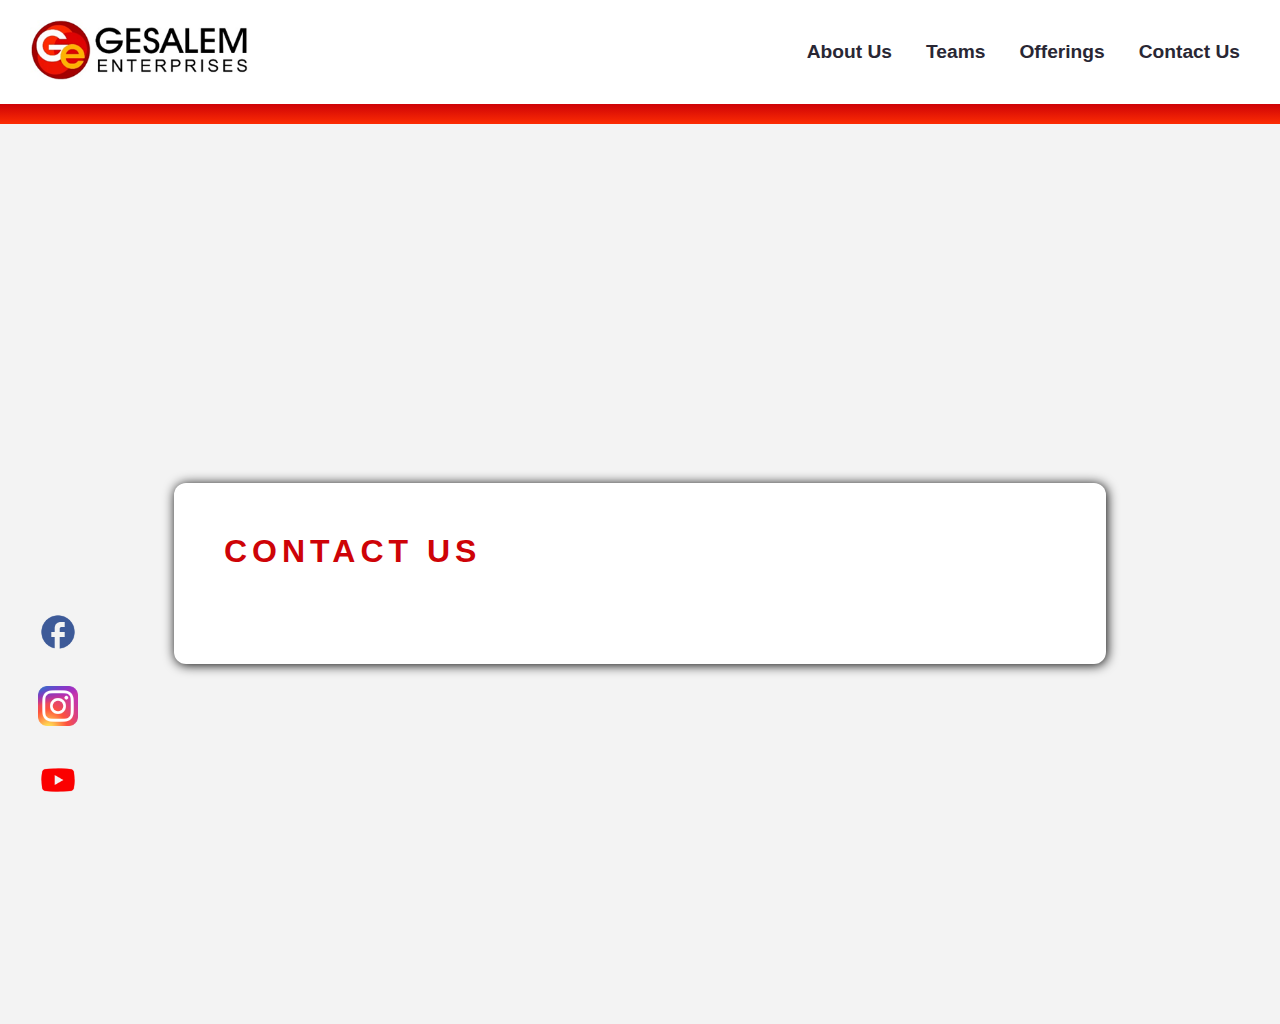
==== Gesalem Enterprises/contact-us.html @ 819e93a9 "Add files via upload" ====
<!DOCTYPE html>
<html lang="en">
<head>
    <meta charset="UTF-8">
    <meta name="viewport" content="width=device-width, initial-scale=1.0">
    <title>Gesalem Enterprises</title>
    <link rel='stylesheet' href="https://unpkg.com/boxicons@2.1.4/css/boxicons.min.css">
    <link rel="icon" type="image/png" sizes="32x32" href="./images/logo-header.png">
    <link rel="stylesheet" href="./css/style.css">
</head>
<body>
    <span class="side-links">
        <a href="#" target="_blank"><img src="./images/fb-icon.png" alt=""></a>
        <a href="#" target="_blank"><img src="./images/instagram-icon.png" alt=""></a>
        <a href="#" target="_blank"><img src="./images/yt-icon.png" alt=""></a>
    </span>

    <header id="profile">
        <picture>
            <img src="./images/logo.png" alt="">
        </picture>
        <nav>
            <ul>
                <a href="index.html" class="btn"><li>About Us</li></a>
                <a href="our-teams.html" class="btn"><li>Teams</li></a>
                <a href="our-offerings.html" class="btn"><li>Offerings</li></a>
                <a href="contact-us.html" class="btn"><li>Contact Us</li></a>
            </ul>
        </nav>
    </header>
    <div class="spacing-red"></div>
    <main>
        <article class="contact-us">
            <div class="content">
                <h1>Contact Us</h1>
            </div>
        </article>
    </main>
    <footer>

    </footer>
</body>
</html>
---- Gesalem Enterprises/css/style.css ----
:root {
    --Red: hsl(10, 98%, 50%);
    --Dark-Red: hsl(359, 97%, 41%);
    --Yellow: hsl(36, 82%, 55%);

    --Gray: hsl(0, 0%, 60%);
    --Pink: hsl(349, 100%, 96%);
}

* {
    font-family: 'Arial, Helvetica', sans-serif;
    margin: 0px;
    padding: 0px;
}

/* html {

} */

h1 {
    /* color: white; */
    color: var(--Dark-Red);
    letter-spacing: 5px;
    text-transform: uppercase;
}
a {
    color: black;
    text-decoration: none;
}

.side-links {
    display: flex;
    flex-direction: column;
    gap: 30px;
    left: 3%;
    position: fixed;
    top: 68%; 
    z-index: 1;
}

.side-links img {
    width: 40px;
}

header {
    align-items: center;
    display: flex;
    justify-content: space-between;
    padding: 20px 30px;
}

header picture img {
    max-width: 220px;
}

header nav ul {
    display: flex;
    justify-content: space-between; 
    list-style-type: none;
    width: 100%; 
    gap: 14px;
    padding: 0; 
    margin: 0;
}

header nav ul li {
    margin: 0 10px; 
}

.btn {
    border: none;
    color: #292734;
    cursor: pointer;
    font-size: 1.2rem;
    font-weight: bold;
    outline: none;
    padding: 1rem 0;
    position: relative;
    text-align: center;
    transition: 0.3s ease;
}

.btn:hover {
    color: var(--Dark-Red);
}

.btn::after {
    background: var(--Dark-Red);
    bottom: 0;
    content: '';
    position: absolute;
    height: 0.175rem;
    left: 0;
    transform: scale(0, 1);
    transition: transform 0.3s ease;
    width: 100%;
}

.btn:hover::after {
    transform: scale(1, 1);
}

.spacing-red {
    background: linear-gradient(var(--Dark-Red), var(--Red));
    padding: 10px;
}

/* .spacing-white {
    background: linear-gradient(rgb(206, 206, 206), white);
    padding: 10px;
} */

article {
    /* background-image: url('../images/img-about-us.png'); */
    background-attachment: fixed;
    background-color: white;
    background-position: center;
    background-repeat: no-repeat;
    background-size: cover;
    height: 100vh; /* changeable */
    position: relative;
    overflow: hidden;
}

article h1, article p {
    /* color: var(--Dark-Red); */
    padding-bottom: 1.5rem;
}

article p {
    /* color: white; */
    letter-spacing: 1.5px;
    line-height: 1.5rem;
}

.about-us, .our-teams, .our-offerings, .contact-us {
    display: grid;
    isolation: isolate;
    place-content: center;
    text-align: left;
}

.about-us::after, .our-teams::after, .our-offerings::after, .contact-us::after {
    /* background: black; */
    background: #f3f3f3;
    content: '';
    inset: 0;
    /* opacity: .3; */
    position: absolute;
    z-index: -1;
}

.content {
    /* border: solid; */
    background-color: white;
    border-radius: 12px;
    box-shadow: 1px 1px 12px black;
    padding: 50px;
    padding-bottom: 70px;
    position: relative;
    width: 65vw;
    z-index: 1;
    margin: 20vw /* Adjust the margin as needed */
}

/* .about-us, .our-teams, .our-offerings, .contact-us {
    background-image: url('../images/img-about-us.png');
} */

/* .about-us {
    background-image: url('../images/img-about-us.png');
}

.our-teams {
    background-image: url('../images/img-our-team.png');
}

.our-offerings {
    background-image: url('../images/img-our-offerings.png');
}

.contact-us {
    background-image: url('../images/img-contact-us.png');
} */

.profile-box {
    display: flex;
    font-size: larger;
    justify-content: space-around;
    text-align: center;
}

.profile {
    background-color: var(--Pink);
    border: solid var(--Dark-Red);
    border-radius: 12px;
    /* box-shadow: 1px 1px 10px black; */
    height: 400px;
    margin-bottom: 60px;
    margin-top: 30px;
    padding: 50px 0px;
    width: 19vw;
}

.profile img {
    border: solid;
    border-radius: 100%;
    margin-bottom: 10px;
    width: 55px;
}

.profile h1, .profile p {
    font-size: small;
    padding-bottom: 0px;
}

.profile p {
    font-size: 16px;
    margin: auto 20px;
}

.nav {
    align-items: center;
    /* border: solid; */
    display: flex;
    gap: 20px;
    height: 5rem;
    justify-content: space-evenly;
    margin: auto;
    margin-top: 40px;
    width: 12rem;
}

.nav a {
    align-items: center;
    background-color: var(--Dark-Red);
    border-radius: 100%;
    /* box-shadow: 1px 1px 4px black; */
    color: white;
    display: flex;
    justify-content: center;
    padding: 2.4vh;
    transition: .5s ease;
    width: 1.4vw;
}

.nav a:hover {
    background-color: var(--Red);
}

.our-teams-img {
    border: solid 8px var(--Yellow);
    border-radius: 18px;
    box-sizing: border-box;
    margin-top: 20px;
    transition: .5s ease;
    width: 100%;
}

.our-teams img:hover {
    box-shadow: 0px 0px 14px black;
}

.our-teams img:active {
    border: solid 8px var(--Red);
}

.list-item-container {
    margin-bottom: 40px;
}

.two-images {
    border-radius: 20px 20px 0px 0px;
    display: flex;
}

.two-images img:nth-last-of-type(1) {
    border-radius: 0px 20px 0px 0px;
    border-width: 2px 2px 0px 2px;
}

.two-images img:nth-last-of-type(2) {
    border-radius: 20px 0px 0px 0px;
    border-width: 2px 0px 0px 2px;
}

.two-images img {
    width: 50%;
}

.one-image {
    border-radius: 0px 0px 20px 20px;
}

.one-image img {
    border-radius: 0px 0px 20px 20px;
    border-width: 2px 2px 2px 2px;
}

.list-item {
    width: 100%;
}

.office-hardware {
    display: flex;
    justify-content: center;
    margin: 30px auto;
}

.office-hardware .item1 {
    max-width: 30rem;
}

.office-hardware .item2 {
    border-radius: 20px;
    max-width: 100%;
}
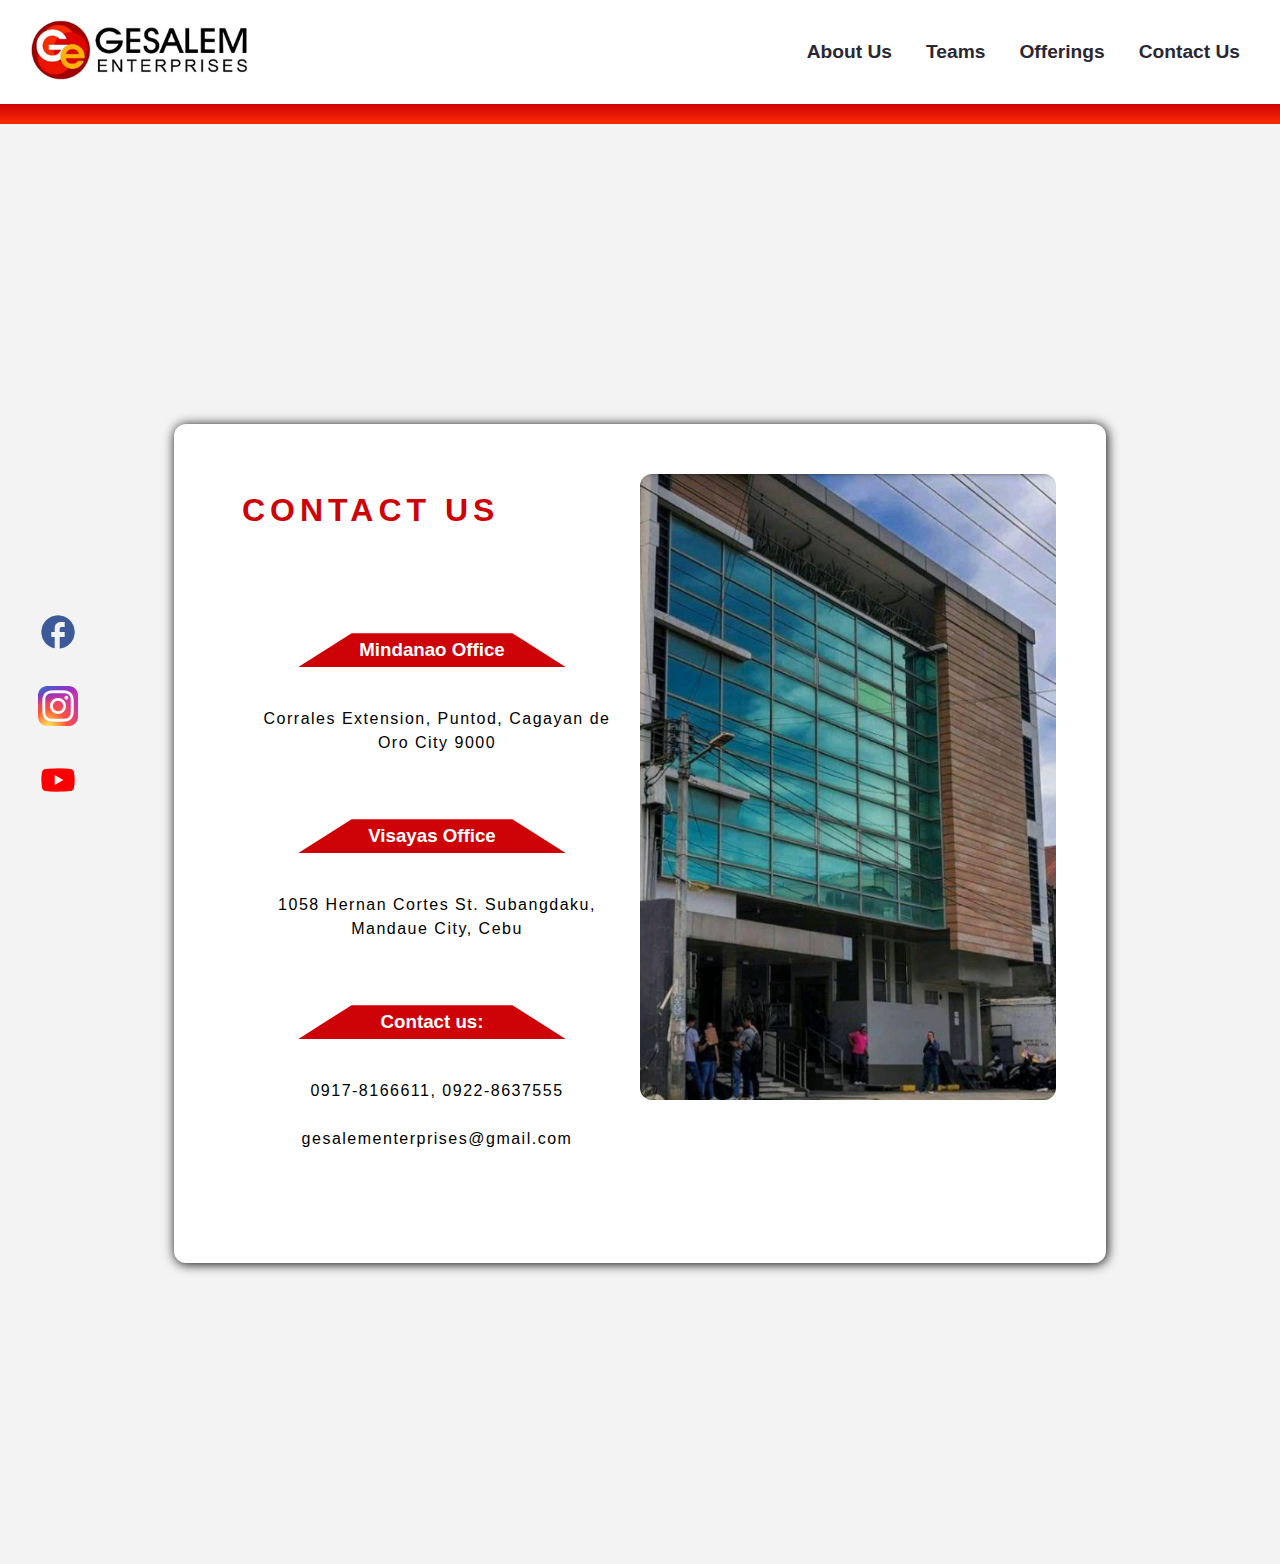
==== commit f3f1eb4a: "Gesalem Enterprises" ====
--- a/Gesalem Enterprises/contact-us.html
+++ b/Gesalem Enterprises/contact-us.html
@@ -4,7 +4,7 @@
     <meta charset="UTF-8">
     <meta name="viewport" content="width=device-width, initial-scale=1.0">
     <title>Gesalem Enterprises</title>
-    <link rel='stylesheet' href="https://unpkg.com/boxicons@2.1.4/css/boxicons.min.css">
+    <link rel="stylesheet" href="https://cdnjs.cloudflare.com/ajax/libs/font-awesome/6.5.2/css/all.min.css" integrity="sha512-SnH5WK+bZxgPHs44uWIX+LLJAJ9/2PkPKZ5QiAj6Ta86w+fsb2TkcmfRyVX3pBnMFcV7oQPJkl9QevSCWr3W6A==" crossorigin="anonymous" referrerpolicy="no-referrer" />
     <link rel="icon" type="image/png" sizes="32x32" href="./images/logo-header.png">
     <link rel="stylesheet" href="./css/style.css">
 </head>
@@ -30,9 +30,45 @@
     </header>
     <div class="spacing-red"></div>
     <main>
-        <article class="contact-us">
+        <article class="contact-us" style="height: 160vh;">
             <div class="content">
-                <h1>Contact Us</h1>
+                <div class="our-clients-grid">
+                    <div class="division1">
+                        <h1 style="margin-bottom: 80px;">Contact Us</h1>
+                        <div class="h3-box"><h3>Mindanao Office</h3></div>
+                            <div class="location location-name1">
+                                <a href="">
+                                    <i class="fa-solid fa-location-dot"></i>
+                                    <p>Corrales Extension, Puntod,
+                                        Cagayan de Oro City 9000</p>
+                                </a>
+                            </div>
+                        <div class="h3-box"><h3>Visayas Office</h3></div>
+                            <div class="location location-name2">
+                                <a href="#">
+                                    <i class="fa-solid fa-location-dot"></i>
+                                    <p>1058 Hernan Cortes St.
+                                        Subangdaku, Mandaue City, Cebu</p>
+                                </a>
+                            </div>
+                        <div class="h3-box"><h3>Contact us:</h3></div>
+                            <div class="location location-name3">
+                                <a href="#">
+                                    <i class="fa-solid fa-phone"></i>
+                                    <p>0917-8166611, 0922-8637555</p>
+                                </a>
+                            </div>
+                        <div class="location location-name4">
+                            <a href="#">
+                                <i class="fa-regular fa-envelope"></i>
+                                <p>gesalementerprises@gmail.com</p>
+                            </a>
+                        </div>
+                    </div>
+                    <div class="division2">
+                        <img src="./images/our-clients-img.png" alt="">
+                    </div>
+                </div>
             </div>
         </article>
     </main>
--- a/Gesalem Enterprises/css/style.css
+++ b/Gesalem Enterprises/css/style.css
@@ -25,6 +25,11 @@
     letter-spacing: 5px;
     text-transform: uppercase;
 }
+
+h3 {
+    color: white;
+}
+
 a {
     color: black;
     text-decoration: none;
@@ -315,5 +320,81 @@
 
 .office-hardware .item2 {
     border-radius: 20px;
+    margin-bottom: 20px;
     max-width: 100%;
-}+}
+
+.our-clients {
+    display: grid;
+    grid-template-columns: 1fr 1fr;
+    margin-bottom: 60px;
+    margin-top: 30px;
+}
+
+.our-clients p {
+    line-height: 5px;
+    margin-left: 22px;
+}
+
+.our-clients img {
+    border-radius: 20px;
+    max-width: 100%;
+}
+
+.our-clients-sinulog {
+    display: grid;
+    grid-template-columns: 1fr 1fr;
+    margin-bottom: 60px;
+    margin-top: 50px;
+}
+
+.our-clients-sinulog p {
+    line-height: 10px;
+}
+
+.our-clients-sinulog img {
+    border-radius: 20px;
+    width: 100%;
+}
+
+.h3-box {
+    background-color: var(--Dark-Red);
+    clip-path: polygon(20% 0%, 80% 0%, 100% 100%, 0% 100%);
+    display: flex;
+    justify-content: center;
+    margin: 40px auto;
+    padding: 6px;
+    text-align: center;
+    width: 20vw;
+}
+
+.our-clients-grid {
+    display: grid;
+    grid-template-columns: 1fr 1fr;
+}
+
+.division1 {
+    padding: 18px;
+}
+
+.division1 .location a {
+    display: flex;
+    justify-content: center;
+    text-align: center;
+
+    /* display: grid;
+    grid-template-columns: 1fr 1fr;
+    padding: 0px 40px; */
+}
+
+
+.division1 .location a i {
+    color: var(--Dark-Red);
+    padding-right: 10px;
+    text-align: center;
+}
+
+.division2 img {
+    border-radius: 12px;
+    width: 100%;
+}
